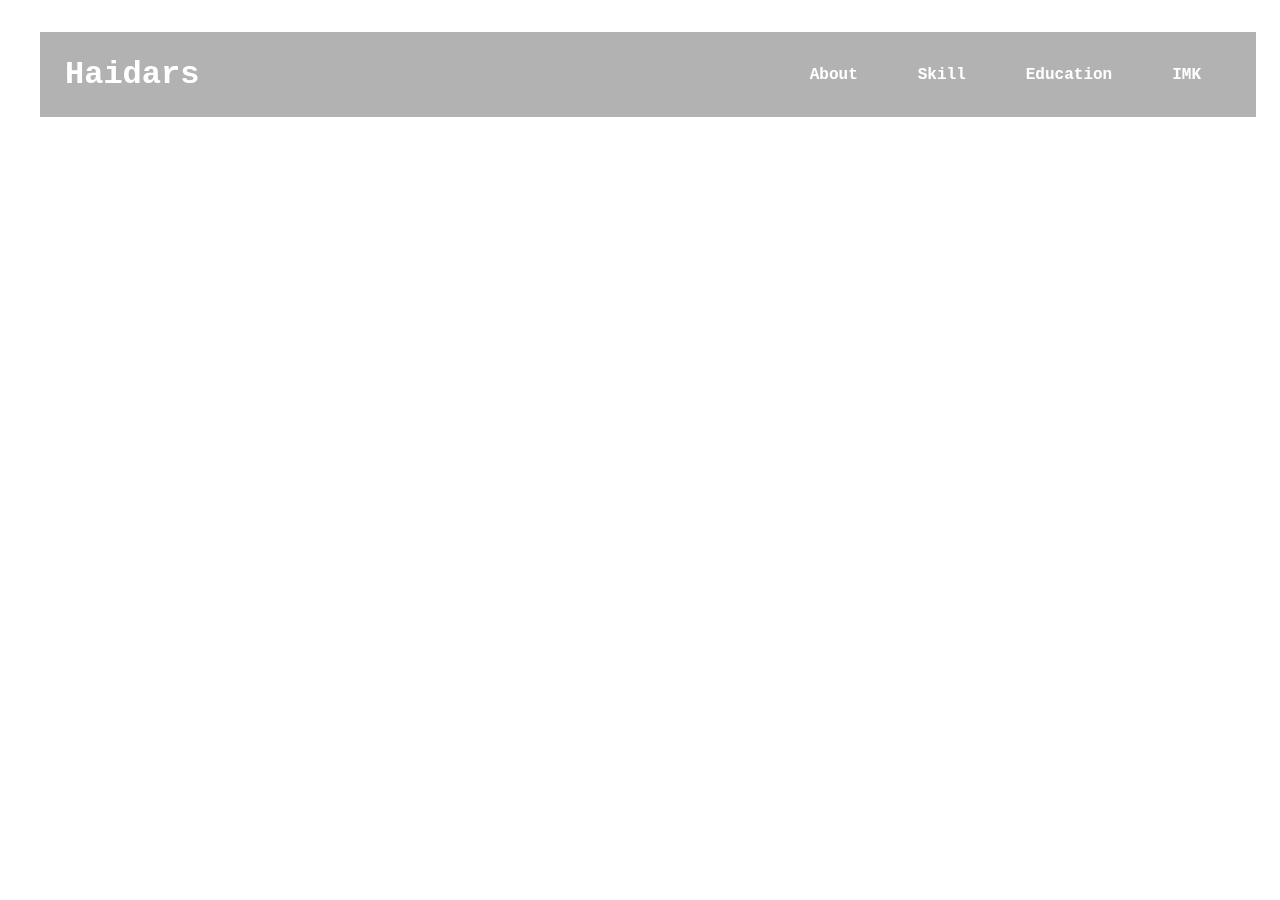
==== imk.html @ 353237d1 "Re commit" ====
<!DOCTYPE html>
<html lang="en">
<head>
    <meta charset="UTF-8">
    <meta name="viewport" content="width=device-width, initial-scale=1.0">
    <title>Document</title>
    <link rel="stylesheet" href="imk.css">
</head>
<body>
    <header>
        <!--This is navbar section-->
            <h1>Haidars</h1>
            <ul>
                <li><a href="#about">About</a></li>
                <li><a href="#container-skill">Skill</a></li>
                <li><a href="#container-education">Education</a></li>
                <li><a href="imk.html">IMK</a></li>
            </ul>
    </header>
</body>
</html>
---- imk.css ----
*{
    box-sizing: border-box;
    padding: 0;
    margin: 0;
    font-family: 'Courier New', Courier, monospace;
}
/*This is a header and navbar css*/
header{
    background:rgba(0,0,0,.3);
    backdrop-filter: blur(100px);
    color: white;
    display: flex;
    align-items: center;
    justify-content: space-between;
    padding-inline: 25px;
    height: 85px;
    font-weight: bolder;
    width: 95%;
    position: absolute;
    margin-left: 2.5rem;
    margin-top: 2rem;
}

header ul {
    display: flex;
    align-items: center;
    opacity: 1;
}
header ul li{
    color: white;
    list-style: none;
}
header ul li a{
    color: white;
    text-decoration: none;
    padding: 15px 20px 15px 20px;
    border-radius: 12px;
    margin-inline: 10px;
    transition: all 0.2s;
}
header ul li a:hover{
    background-color: white;
    color: black;
}
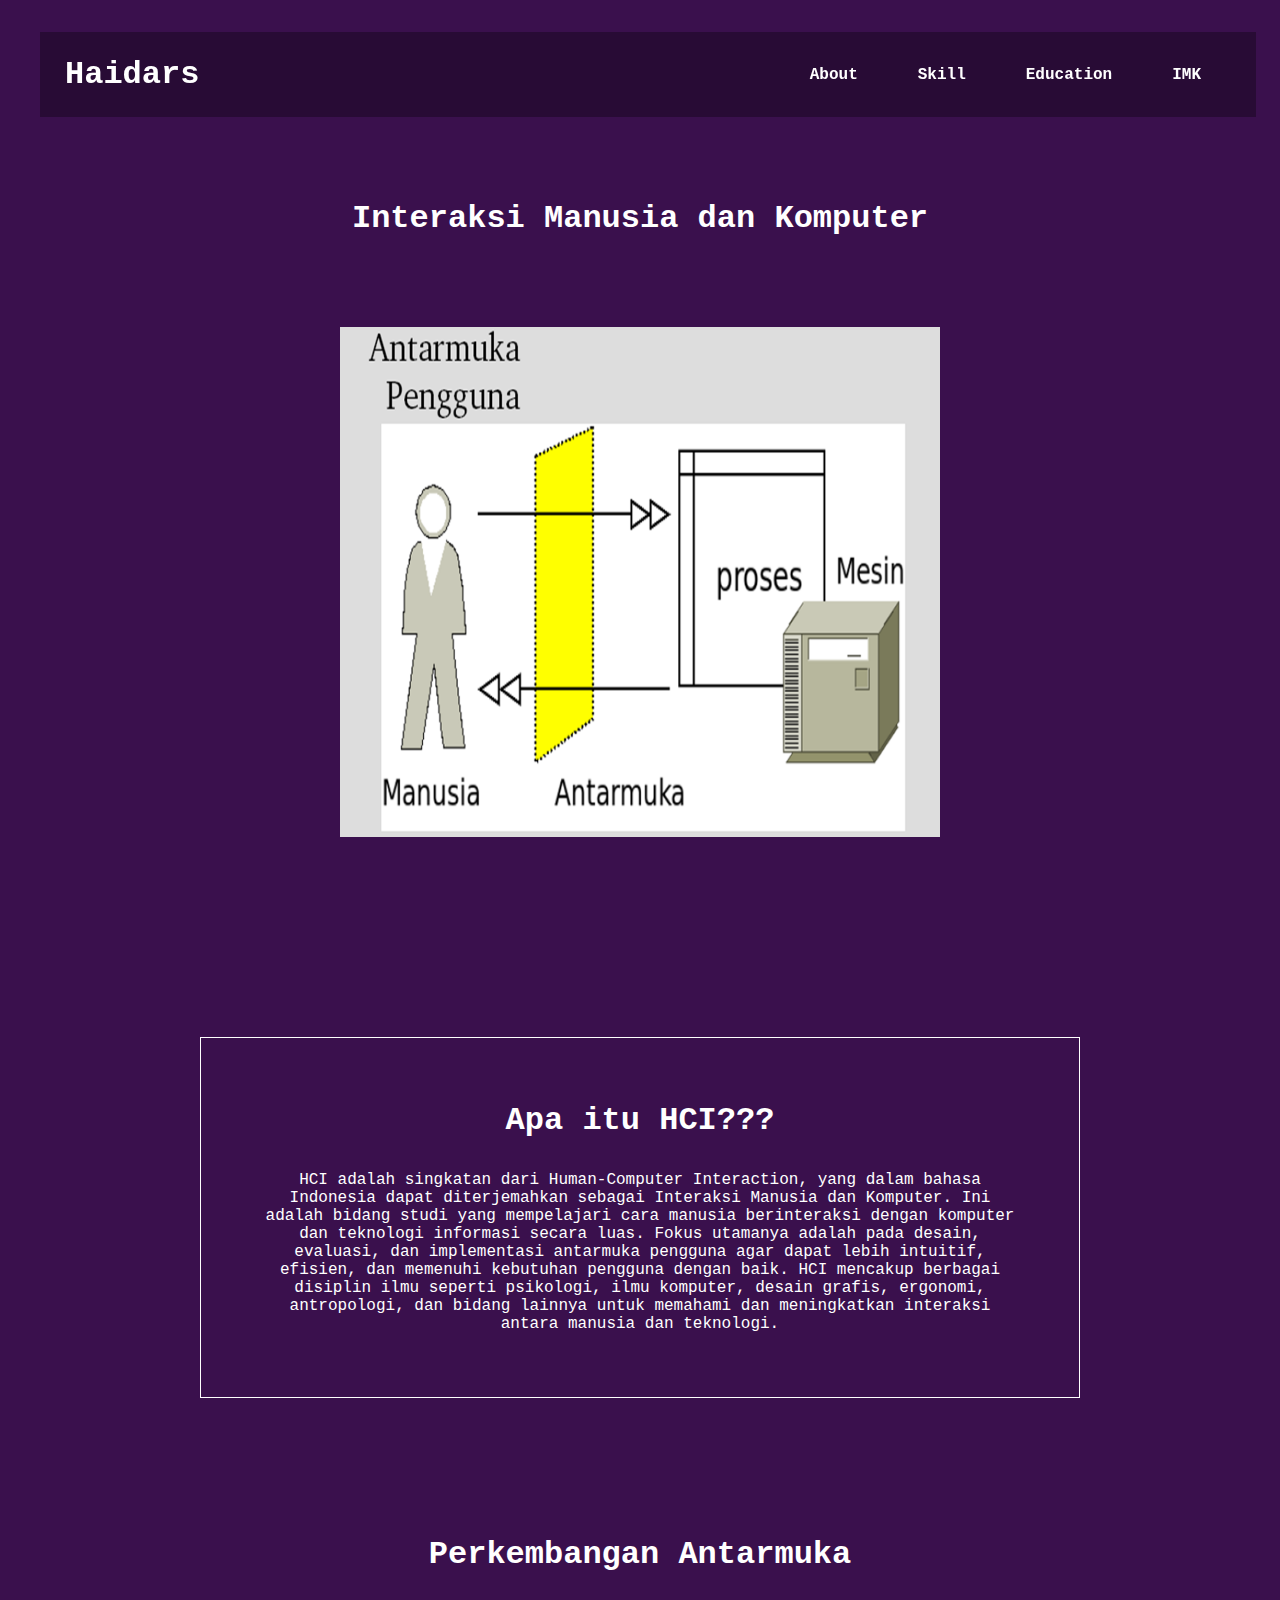
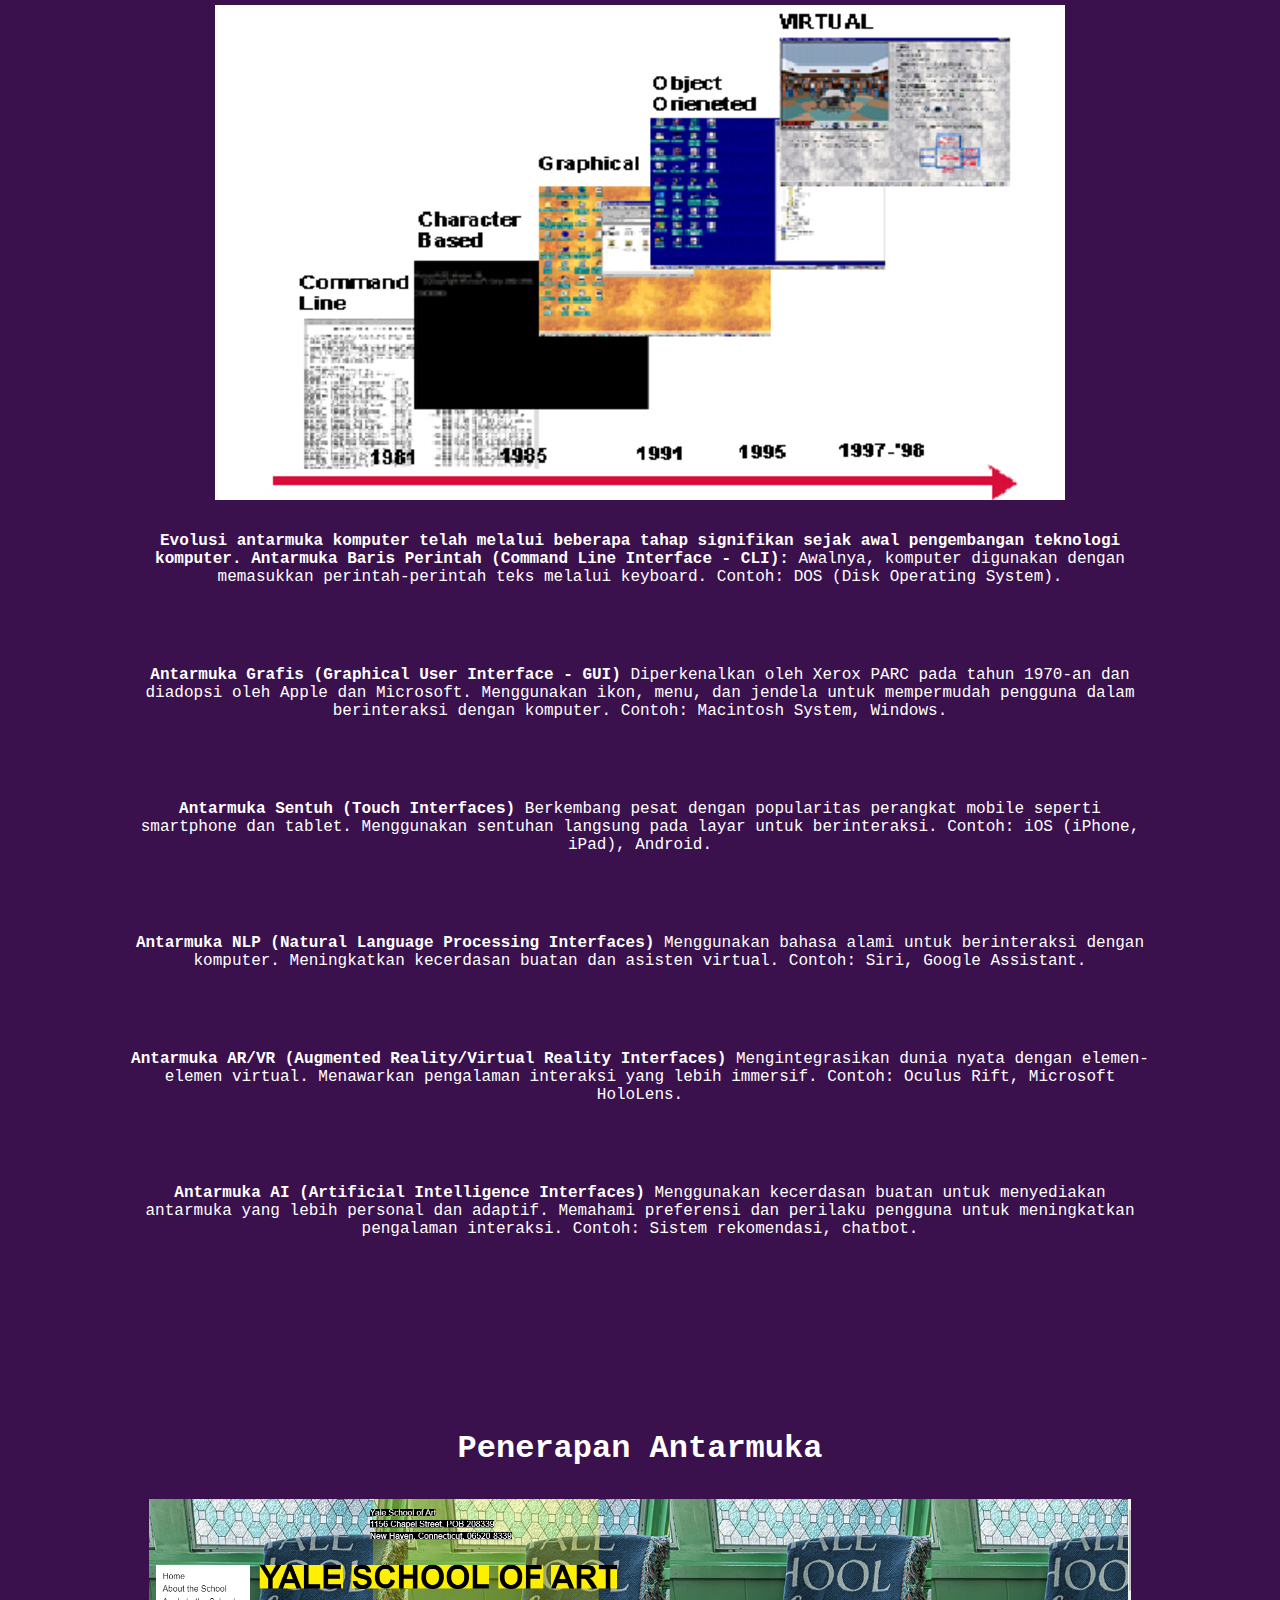
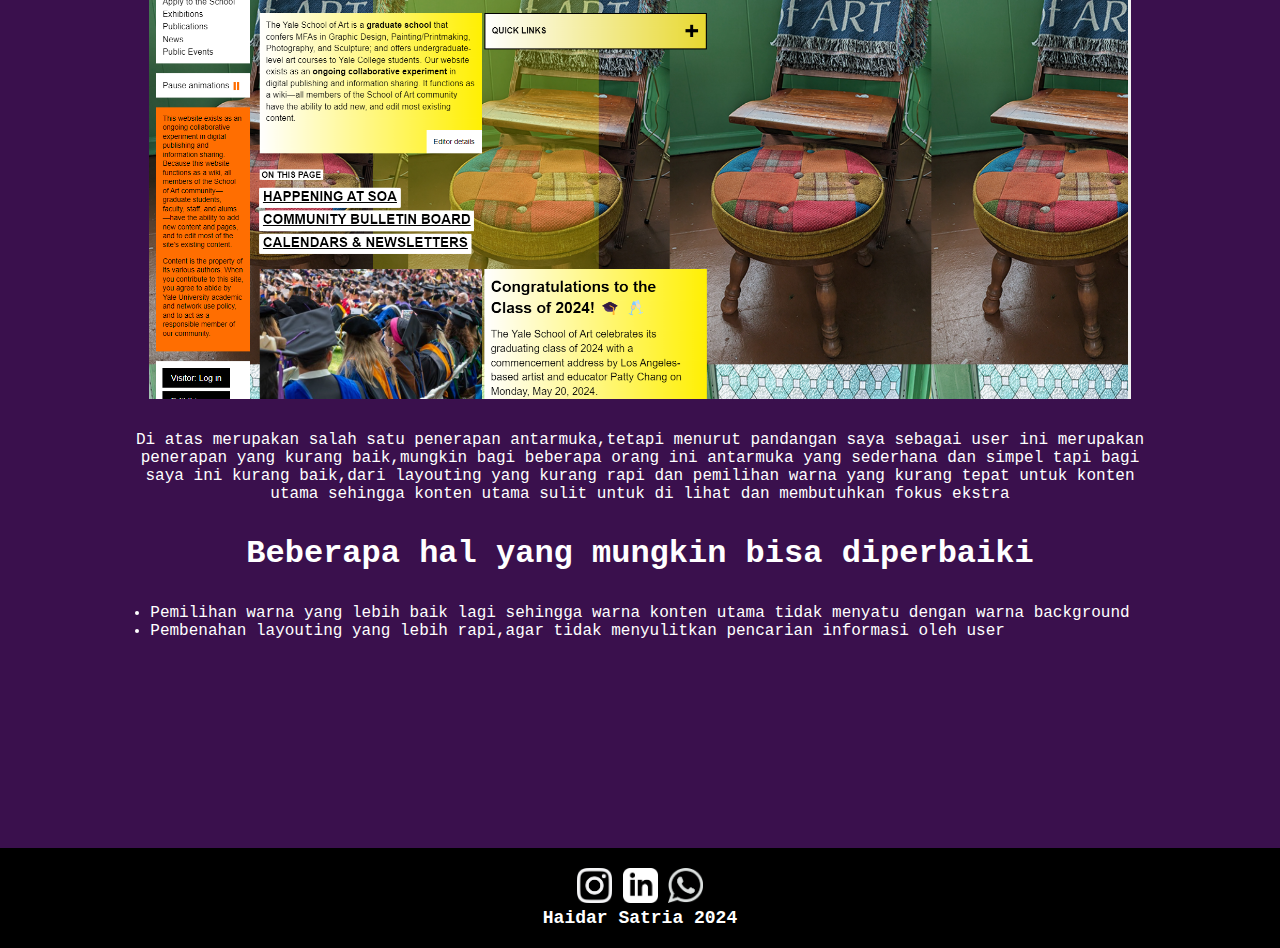
==== commit e7addfc9: "adding my assignment" ====
--- a/imk.html
+++ b/imk.html
@@ -11,11 +11,85 @@
         <!--This is navbar section-->
             <h1>Haidars</h1>
             <ul>
-                <li><a href="#about">About</a></li>
-                <li><a href="#container-skill">Skill</a></li>
-                <li><a href="#container-education">Education</a></li>
+                <li><a href="index.html">About</a></li>
+                <li><a href="index.html">Skill</a></li>
+                <li><a href="index.html">Education</a></li>
                 <li><a href="imk.html">IMK</a></li>
             </ul>
     </header>
+    <div class="IMK">
+        <section class="mainTitle">
+            <h1>Interaksi Manusia dan Komputer</h1>
+            <img src="asset/antarmuka.png" alt="">
+        </section>
+        <section class="secondSection">
+            <h1>Apa itu HCI???</h1>
+            <p>HCI adalah singkatan dari Human-Computer Interaction, yang dalam bahasa Indonesia dapat diterjemahkan sebagai Interaksi Manusia dan Komputer. Ini adalah bidang studi yang mempelajari cara manusia berinteraksi dengan komputer dan teknologi informasi secara luas. Fokus utamanya adalah pada desain, evaluasi, dan implementasi antarmuka pengguna agar dapat lebih intuitif, efisien, dan memenuhi kebutuhan pengguna dengan baik. HCI mencakup berbagai disiplin ilmu seperti psikologi, ilmu komputer, desain grafis, ergonomi, antropologi, dan bidang lainnya untuk memahami dan meningkatkan interaksi antara manusia dan teknologi.</p>
+        </section>
+        <section class="evolution">
+            <h1>Perkembangan Antarmuka</h1>
+            <img src="asset/evo.png" alt="">
+            <div class="groupP">
+            <p>
+                <b>Evolusi antarmuka komputer telah melalui beberapa tahap signifikan sejak awal pengembangan teknologi komputer.</b>
+                
+                <b>Antarmuka Baris Perintah (Command Line Interface - CLI):</b>
+                
+                Awalnya, komputer digunakan dengan memasukkan perintah-perintah teks melalui keyboard.
+                Contoh: DOS (Disk Operating System).
+    </p>
+            <p> <b>Antarmuka Grafis (Graphical User Interface - GUI)</b>
+                
+                Diperkenalkan oleh Xerox PARC pada tahun 1970-an dan diadopsi oleh Apple dan Microsoft.
+                Menggunakan ikon, menu, dan jendela untuk mempermudah pengguna dalam berinteraksi dengan komputer.
+                Contoh: Macintosh System, Windows.</p>
+            <p><b>Antarmuka Sentuh (Touch Interfaces)</b>
+                
+                Berkembang pesat dengan popularitas perangkat mobile seperti smartphone dan tablet.
+                Menggunakan sentuhan langsung pada layar untuk berinteraksi.
+                Contoh: iOS (iPhone, iPad), Android.</p>
+            <p><b>Antarmuka NLP (Natural Language Processing Interfaces)</b>
+                
+                Menggunakan bahasa alami untuk berinteraksi dengan komputer.
+                Meningkatkan kecerdasan buatan dan asisten virtual.
+                Contoh: Siri, Google Assistant.</p>
+            <p><b>Antarmuka AR/VR (Augmented Reality/Virtual Reality Interfaces)</b>
+                
+                Mengintegrasikan dunia nyata dengan elemen-elemen virtual.
+                Menawarkan pengalaman interaksi yang lebih immersif.
+                Contoh: Oculus Rift, Microsoft HoloLens.</p>
+            <p><b>Antarmuka AI (Artificial Intelligence Interfaces)</b>
+                
+                Menggunakan kecerdasan buatan untuk menyediakan antarmuka yang lebih personal dan adaptif.
+                Memahami preferensi dan perilaku pengguna untuk meningkatkan pengalaman interaksi.
+                Contoh: Sistem rekomendasi, chatbot.</p>
+            </div>
+        </section>
+        <section class="penerapan">
+            <h1>Penerapan Antarmuka</h1>
+            <img src="asset/bad.png" alt="">
+            <p>Di atas merupakan salah satu penerapan antarmuka,tetapi menurut pandangan
+                saya sebagai user ini merupakan penerapan yang kurang baik,mungkin bagi beberapa
+                orang ini antarmuka yang sederhana dan simpel tapi bagi saya ini kurang baik,dari layouting
+                yang kurang rapi dan pemilihan warna yang kurang tepat untuk konten utama sehingga konten 
+                utama sulit untuk di lihat dan membutuhkan fokus ekstra
+            </p>
+            <h1>Beberapa hal yang mungkin bisa diperbaiki</h1>
+            <ul>
+                <li>Pemilihan warna yang lebih baik lagi sehingga warna konten utama tidak menyatu dengan warna background</li>
+                <li>Pembenahan layouting yang lebih rapi,agar tidak menyulitkan pencarian informasi oleh user</li>
+            </ul>
+        </section>
+    </div>
+    <footer>
+        <section class="social">
+        <a href="https://www.instagram.com/_haidars/"><img src="asset/insta.png" alt="Instagram"></a>
+        <a href="www.linkedin.com/in/haidarsatria"><img src="asset/linkedin.png" alt="LinkedIn"></a>
+        <a href="https://wa.me/+6281225393261"><img src="asset/whatsapp.png" alt="WhatsApp"></a>
+        </section>
+        <section class="foot">
+        <p>Haidar Satria 2024</p>
+        </section>
+    </footer>
 </body>
 </html>--- a/imk.css
+++ b/imk.css
@@ -41,4 +41,88 @@
 header ul li a:hover{
     background-color: white;
     color: black;
+}
+body{
+    background: rgb(58,16,77);
+    background-color: linear-gradient(157deg, rgba(58,16,77,1) 0%, rgba(0,0,0,1) 50%);
+    display: flex;
+    flex-direction: column;
+    gap: 5rem;
+    color: white;
+}
+.mainTitle{
+    display: flex;
+    flex-direction: column;
+    justify-content: center;
+    align-items: center;
+    margin-top: 200px;
+}
+.mainTitle h1{
+    color: white;
+    font-family: 'Courier New', Courier, monospace;
+}
+.mainTitle img{
+    width: 600px;
+    height: 600px;
+    padding-top: 90px;
+}
+.secondSection{
+    display: flex;
+    flex-direction: column;
+    justify-content: center;
+    align-items: center;
+    padding: 5%;
+    text-align: center;
+    margin-top: 20px;
+    border: 1px solid white;
+    margin: 200px 200px 10px 200px;
+    gap: 2rem;
+}
+.evolution{
+    display: flex;
+    flex-direction: column;
+    justify-content: center;
+    align-items: center;
+    gap: 2rem;
+    padding: 10%;
+    text-align: center;
+}
+
+.groupP{
+    display: flex;
+    flex-wrap: wrap;
+    gap: 5rem;
+}
+.penerapan{
+    display: flex;
+    flex-direction: column;
+    justify-content: center;
+    align-items: center;
+    gap: 2rem;
+    padding: 5% 10% 10% 10%;
+    text-align: center;
+}
+.penerapan img{
+    height: 500px;
+}
+.penerapan ul{
+    text-align: left;
+}
+footer{
+    display: flex;
+    flex-direction: column;
+    justify-content: center;
+    align-items: center;
+    font-weight: bold;
+    color: white;
+    height: 100px;
+    background-color: black;
+    font-size: large;
+}
+.social img{
+    height: 35px;
+    filter: invert(100%);
+}
+.social img:hover{
+    animation: bounce2 1s ease ;
 }